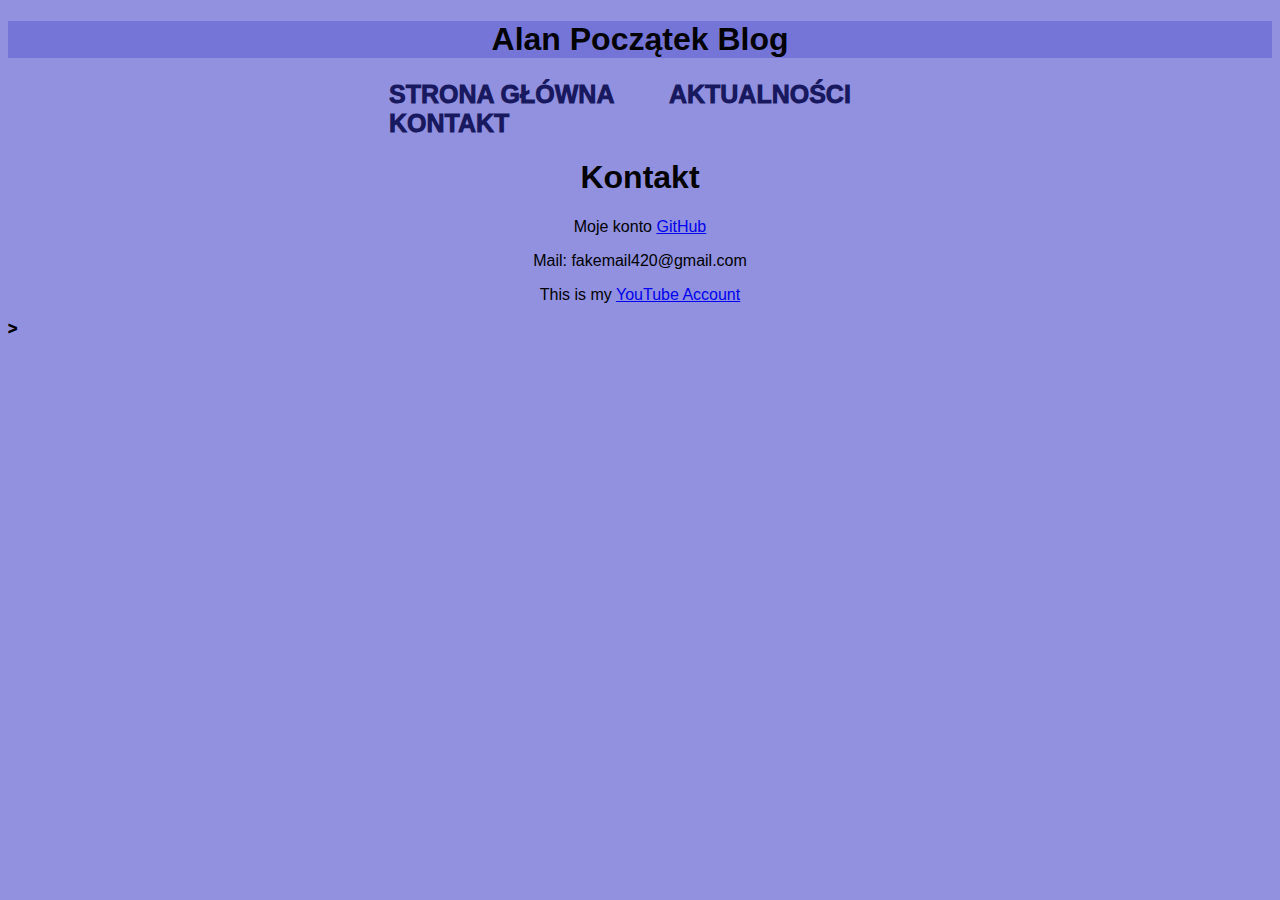
==== contact.html @ 66eb63d9 "content in tabs" ====
<!DOCTYPE html>
<html>
    <head>
        <link rel="stylesheet" href="style.css">
    </head>
    <body>
        <h1 id="title">Alan Początek Blog</h1>
        <header>
            <div>
                <nav>
                    <ul>
                        <li><a href="index.html">Strona Główna</a></li>
                        <li><a href="news.html">Aktualności</a></li>
                        <li><a href="contact.html">Kontakt</a></li>
                    </ul>
                </nav>
            </div>
        </header>
        <h1>Kontakt</h1>
    <p> Moje konto <a href="https://github.com/Erizo-the-creator"> GitHub </a> <p> 
      <p> Mail: fakemail420@gmail.com </p>
      <p> This is my <a href="https://www.youtube.com/watch?v=QtBDL8EiNZo"> YouTube Account</a>  </p>>
    </body>
    
</html>
---- style.css ----
#title{
    background-color: #7575d8;
    text-align:center;
}
body{
    font-family:'Franklin Gothic Medium','Arial Narrow',Arial,sans-serif;
    background-color:rgb(145,145,224);
    font-weight: 1000;
}
nav ul{
list-style: none;
}
nav li{
    display: inline-block;
    padding-left: 25px;
    padding-right: 25px;


}
nav a {
    color:rgb(25, 25, 95);
    text-transform: uppercase;
    text-decoration: none ;
    font-size: 25px;
    text-align: center;
}
nav a:hover{
    color: rgb(96, 31, 156);
}
nav{
    width: 50%;
    margin:0 auto;
}h1{
    text-align: center;
}
p{
text-align: center;
font-weight: 100;
}
.alingIMG{
    text-align: center;
}
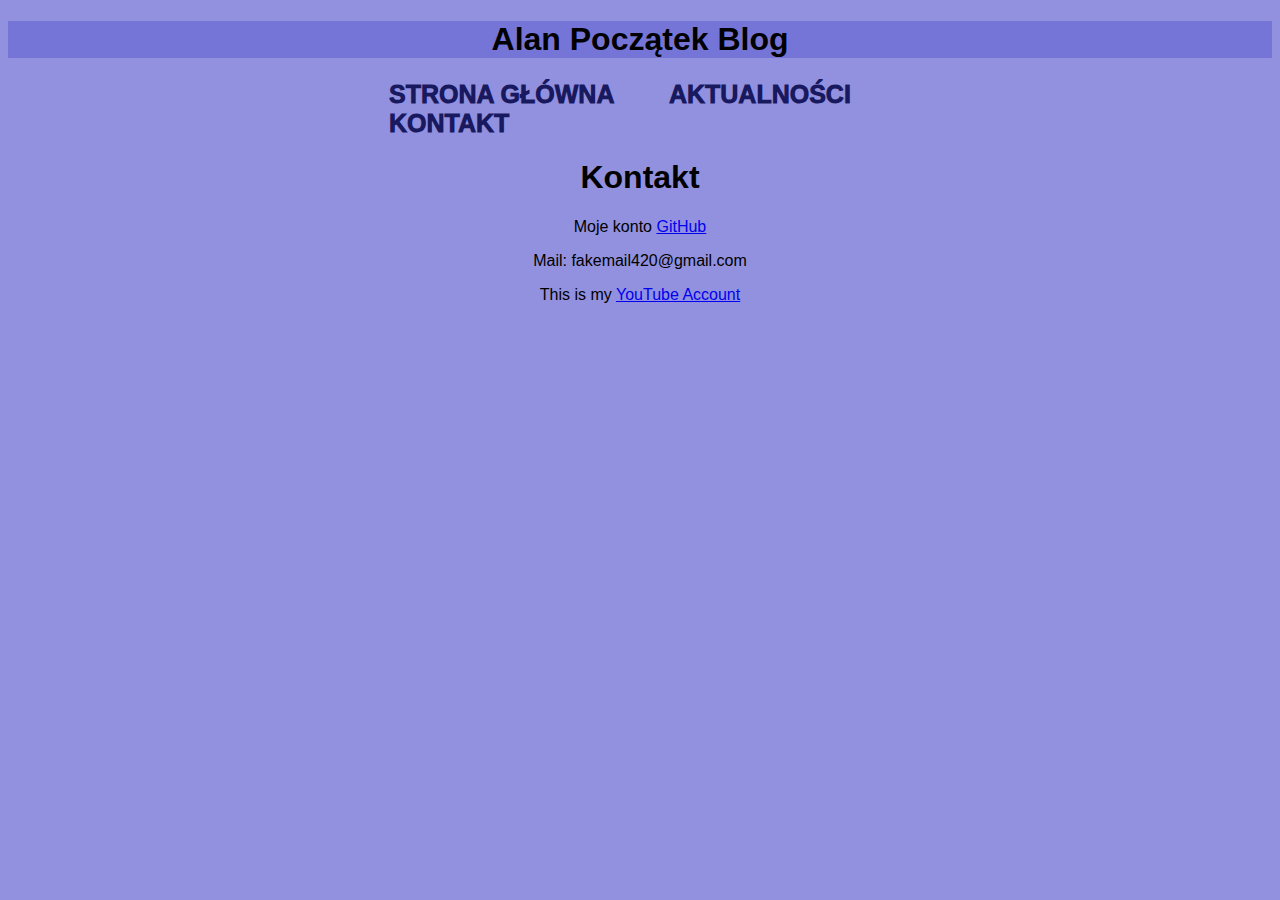
==== commit 5d0a5f14: "small changes" ====
--- a/contact.html
+++ b/contact.html
@@ -17,9 +17,8 @@
             </div>
         </header>
         <h1>Kontakt</h1>
-    <p> Moje konto <a href="https://github.com/Erizo-the-creator"> GitHub </a> <p> 
+    <p> Moje konto <a href="https://github.com/Erizo-the-creator/Erizo-the-creator.github.io"> GitHub </a> <p> 
       <p> Mail: fakemail420@gmail.com </p>
-      <p> This is my <a href="https://www.youtube.com/watch?v=QtBDL8EiNZo"> YouTube Account</a>  </p>>
+      <p> This is my <a href="https://www.youtube.com/watch?v=QtBDL8EiNZo"> YouTube Account</a></p>
     </body>
-    
 </html>--- a/style.css
+++ b/style.css
@@ -39,4 +39,7 @@
 }
 .alingIMG{
     text-align: center;
+}
+article{
+    padding-top: 50px;
 }